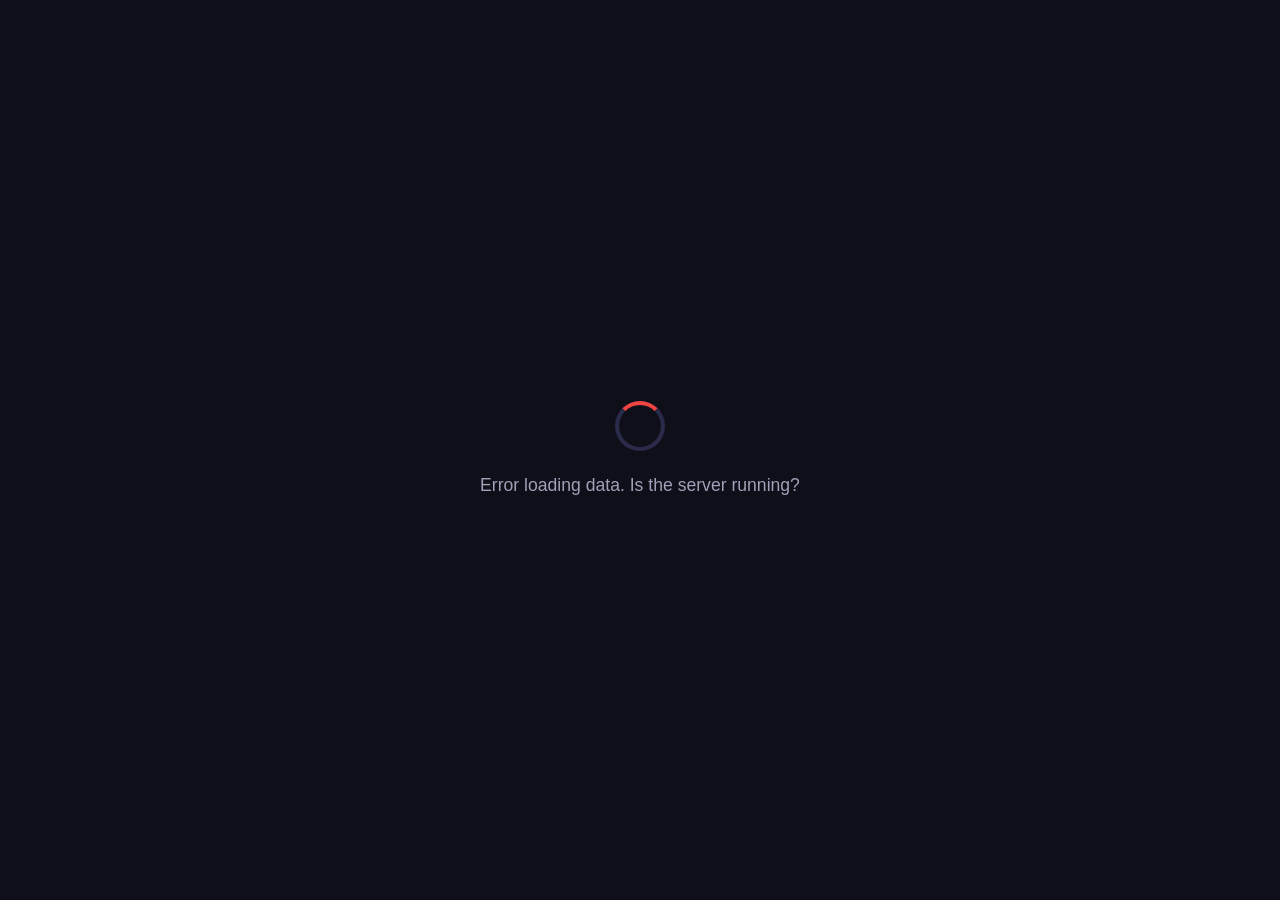
==== study-dashboard/index.html @ 7f1032d8 "Add Study Dashboard - local dark-themed JSON study app Features: - Python server that reads JSON fil" ====
<!DOCTYPE html>
<html lang="en">
<head>
    <meta charset="UTF-8">
    <meta name="viewport" content="width=device-width, initial-scale=1.0">
    <title>📚 Study Dashboard</title>
    <link rel="stylesheet" href="static/css/style.css">
    <link rel="icon" href="data:image/svg+xml,<svg xmlns='http://www.w3.org/2000/svg' viewBox='0 0 100 100'><text y='.9em' font-size='90'>📚</text></svg>">
</head>
<body>
    <!-- Loading Screen -->
    <div id="loading-screen" class="loading-screen">
        <div class="loader">
            <div class="loader-ring"></div>
            <p>Loading Study Dashboard...</p>
        </div>
    </div>

    <!-- Main App -->
    <div id="app" class="app hidden">
        <!-- Sidebar -->
        <aside id="sidebar" class="sidebar">
            <div class="sidebar-header">
                <h1 class="logo">📚 StudyDash</h1>
                <button id="sidebar-toggle" class="sidebar-toggle" title="Toggle Sidebar">☰</button>
            </div>

            <!-- Navigation -->
            <nav class="sidebar-nav">
                <button class="nav-btn active" data-view="dashboard">
                    <span class="nav-icon">🏠</span>
                    <span class="nav-text">Dashboard</span>
                </button>
                <button class="nav-btn" data-view="topics">
                    <span class="nav-icon">📂</span>
                    <span class="nav-text">Topics</span>
                </button>
                <button class="nav-btn" data-view="questions">
                    <span class="nav-icon">❓</span>
                    <span class="nav-text">All Questions</span>
                </button>
                <button class="nav-btn" data-view="bookmarks">
                    <span class="nav-icon">⭐</span>
                    <span class="nav-text">Bookmarks</span>
                    <span id="bookmark-count" class="badge">0</span>
                </button>
                <button class="nav-btn" data-view="files">
                    <span class="nav-icon">📄</span>
                    <span class="nav-text">JSON Files</span>
                </button>
            </nav>

            <!-- Progress Summary -->
            <div class="sidebar-progress">
                <h3>Overall Progress</h3>
                <div class="progress-bar-container">
                    <div id="overall-progress-bar" class="progress-bar" style="width: 0%"></div>
                </div>
                <p id="overall-progress-text" class="progress-text">0 / 0 completed</p>
            </div>

            <!-- Quick Stats -->
            <div class="sidebar-stats">
                <div class="stat-item">
                    <span class="stat-value" id="stat-total">0</span>
                    <span class="stat-label">Questions</span>
                </div>
                <div class="stat-item">
                    <span class="stat-value" id="stat-topics">0</span>
                    <span class="stat-label">Topics</span>
                </div>
                <div class="stat-item">
                    <span class="stat-value" id="stat-files">0</span>
                    <span class="stat-label">Files</span>
                </div>
            </div>
        </aside>

        <!-- Main Content -->
        <main class="main-content">
            <!-- Top Bar -->
            <header class="top-bar">
                <div class="search-container">
                    <span class="search-icon">🔍</span>
                    <input type="text" id="search-input" class="search-input" placeholder="Search questions, topics, keywords..." autocomplete="off">
                    <kbd class="search-shortcut">Ctrl+K</kbd>
                    <button id="search-clear" class="search-clear hidden">✕</button>
                </div>
                <div class="top-bar-actions">
                    <div class="filter-group">
                        <select id="difficulty-filter" class="filter-select">
                            <option value="all">All Difficulty</option>
                            <option value="Easy">🟢 Easy</option>
                            <option value="Medium">🟡 Medium</option>
                            <option value="Hard">🔴 Hard</option>
                        </select>
                    </div>
                    <button id="reset-progress-btn" class="btn btn-outline" title="Reset all progress">🔄 Reset</button>
                </div>
            </header>

            <!-- Content Views -->
            <div id="content-area" class="content-area">
                <!-- Dashboard View -->
                <div id="view-dashboard" class="view active">
                    <div class="view-header">
                        <h2>📊 Dashboard Overview</h2>
                        <p class="view-subtitle">Your study progress at a glance</p>
                    </div>

                    <!-- Stats Cards -->
                    <div class="stats-grid">
                        <div class="stat-card stat-card-purple">
                            <div class="stat-card-icon">📝</div>
                            <div class="stat-card-info">
                                <span class="stat-card-value" id="dash-total">0</span>
                                <span class="stat-card-label">Total Questions</span>
                            </div>
                        </div>
                        <div class="stat-card stat-card-green">
                            <div class="stat-card-icon">✅</div>
                            <div class="stat-card-info">
                                <span class="stat-card-value" id="dash-completed">0</span>
                                <span class="stat-card-label">Completed</span>
                            </div>
                        </div>
                        <div class="stat-card stat-card-blue">
                            <div class="stat-card-icon">📂</div>
                            <div class="stat-card-info">
                                <span class="stat-card-value" id="dash-topics">0</span>
                                <span class="stat-card-label">Topics</span>
                            </div>
                        </div>
                        <div class="stat-card stat-card-orange">
                            <div class="stat-card-icon">⭐</div>
                            <div class="stat-card-info">
                                <span class="stat-card-value" id="dash-bookmarks">0</span>
                                <span class="stat-card-label">Bookmarks</span>
                            </div>
                        </div>
                    </div>

                    <!-- Difficulty Breakdown -->
                    <div class="section-card">
                        <h3>Difficulty Breakdown</h3>
                        <div class="difficulty-bars">
                            <div class="diff-bar-row">
                                <span class="diff-label">🟢 Easy</span>
                                <div class="diff-bar-track">
                                    <div id="diff-easy-bar" class="diff-bar diff-easy" style="width:0%"></div>
                                </div>
                                <span id="diff-easy-count" class="diff-count">0</span>
                            </div>
                            <div class="diff-bar-row">
                                <span class="diff-label">🟡 Medium</span>
                                <div class="diff-bar-track">
                                    <div id="diff-medium-bar" class="diff-bar diff-medium" style="width:0%"></div>
                                </div>
                                <span id="diff-medium-count" class="diff-count">0</span>
                            </div>
                            <div class="diff-bar-row">
                                <span class="diff-label">🔴 Hard</span>
                                <div class="diff-bar-track">
                                    <div id="diff-hard-bar" class="diff-bar diff-hard" style="width:0%"></div>
                                </div>
                                <span id="diff-hard-count" class="diff-count">0</span>
                            </div>
                        </div>
                    </div>

                    <!-- Topics Progress -->
                    <div class="section-card">
                        <h3>Topics Progress</h3>
                        <div id="topics-progress-grid" class="topics-progress-grid">
                            <!-- Populated by JS -->
                        </div>
                    </div>
                </div>

                <!-- Topics View -->
                <div id="view-topics" class="view">
                    <div class="view-header">
                        <h2>📂 Topics</h2>
                        <p class="view-subtitle">Browse questions by topic</p>
                    </div>
                    <div id="topics-grid" class="topics-grid">
                        <!-- Populated by JS -->
                    </div>
                </div>

                <!-- Questions View -->
                <div id="view-questions" class="view">
                    <div class="view-header">
                        <h2>❓ All Questions</h2>
                        <p class="view-subtitle" id="questions-subtitle">Browse all questions</p>
                    </div>
                    <div id="questions-list" class="questions-list">
                        <!-- Populated by JS -->
                    </div>
                    <div id="pagination" class="pagination">
                        <!-- Populated by JS -->
                    </div>
                </div>

                <!-- Bookmarks View -->
                <div id="view-bookmarks" class="view">
                    <div class="view-header">
                        <h2>⭐ Bookmarked Questions</h2>
                        <p class="view-subtitle">Your saved questions for quick review</p>
                    </div>
                    <div id="bookmarks-list" class="questions-list">
                        <!-- Populated by JS -->
                    </div>
                </div>

                <!-- Files View -->
                <div id="view-files" class="view">
                    <div class="view-header">
                        <h2>📄 JSON Files</h2>
                        <p class="view-subtitle">Loaded data files</p>
                    </div>
                    <div id="files-list" class="files-list">
                        <!-- Populated by JS -->
                    </div>
                </div>
            </div>
        </main>
    </div>

    <!-- Question Detail Modal -->
    <div id="question-modal" class="modal hidden">
        <div class="modal-overlay"></div>
        <div class="modal-content">
            <button class="modal-close" id="modal-close">✕</button>
            <div id="modal-body" class="modal-body">
                <!-- Populated by JS -->
            </div>
        </div>
    </div>

    <!-- Toast Notifications -->
    <div id="toast-container" class="toast-container"></div>

    <script src="static/js/app.js"></script>
</body>
</html>
---- study-dashboard/static/css/style.css ----
/* ========== CSS Variables & Reset ========== */
:root {
  --bg-primary: #0f0f1a;
  --bg-secondary: #1a1a2e;
  --bg-card: #16213e;
  --bg-hover: #1f3460;
  --bg-modal: #0d1b2a;
  --text-primary: #e8e8f0;
  --text-secondary: #a0a0b8;
  --text-muted: #6b6b80;
  --accent-purple: #7c3aed;
  --accent-blue: #3b82f6;
  --accent-green: #10b981;
  --accent-orange: #f59e0b;
  --accent-red: #ef4444;
  --accent-pink: #ec4899;
  --border-color: #2a2a4a;
  --shadow: 0 4px 20px rgba(0,0,0,0.4);
  --radius: 12px;
  --radius-sm: 8px;
  --transition: all 0.3s cubic-bezier(0.4, 0, 0.2, 1);
  --sidebar-width: 260px;
  --topbar-height: 70px;
}

*, *::before, *::after { box-sizing: border-box; margin: 0; padding: 0; }


html { scroll-behavior: smooth; }
body {
  font-family: -apple-system, BlinkMacSystemFont, 'Segoe UI', Roboto, sans-serif;
  background: var(--bg-primary);
  color: var(--text-primary);
  line-height: 1.6;
  overflow: hidden;
  height: 100vh;
}
button { cursor: pointer; border: none; background: none; font: inherit; color: inherit; }
input, select { font: inherit; color: inherit; }
a { color: var(--accent-blue); text-decoration: none; }

/* ========== Loading Screen ========== */
.loading-screen {
  position: fixed; inset: 0; z-index: 9999;
  display: flex; align-items: center; justify-content: center;
  background: var(--bg-primary);
}
.loader { text-align: center; }
.loader p { margin-top: 20px; color: var(--text-secondary); font-size: 1.1rem; }
.loader-ring {
  width: 50px; height: 50px; margin: 0 auto;
  border: 4px solid var(--border-color);
  border-top-color: var(--accent-purple);
  border-radius: 50%;
  animation: spin 1s linear infinite;
}
@keyframes spin { to { transform: rotate(360deg); } }
.hidden { display: none !important; }


/* ========== App Layout ========== */
.app { display: flex; height: 100vh; overflow: hidden; }

/* ========== Sidebar ========== */
.sidebar {
  width: var(--sidebar-width); height: 100vh;
  background: var(--bg-secondary);
  border-right: 1px solid var(--border-color);
  display: flex; flex-direction: column;
  padding: 20px 16px;
  transition: var(--transition);
  overflow-y: auto;
  flex-shrink: 0;
}
.sidebar.collapsed { width: 70px; }
.sidebar.collapsed .nav-text,
.sidebar.collapsed .sidebar-progress,
.sidebar.collapsed .sidebar-stats,
.sidebar.collapsed .logo,
.sidebar.collapsed .badge { display: none; }
.sidebar-header { display: flex; align-items: center; justify-content: space-between; margin-bottom: 24px; }
.logo { font-size: 1.3rem; font-weight: 700; white-space: nowrap; }
.sidebar-toggle {
  width: 36px; height: 36px;
  border-radius: var(--radius-sm);
  display: flex; align-items: center; justify-content: center;
  font-size: 1.2rem;
  transition: var(--transition);
}
.sidebar-toggle:hover { background: var(--bg-hover); }


/* Sidebar Nav */
.sidebar-nav { display: flex; flex-direction: column; gap: 4px; margin-bottom: 24px; }
.nav-btn {
  display: flex; align-items: center; gap: 12px;
  padding: 12px 14px; border-radius: var(--radius-sm);
  transition: var(--transition); position: relative;
  white-space: nowrap;
}
.nav-btn:hover { background: var(--bg-hover); }
.nav-btn.active {
  background: linear-gradient(135deg, var(--accent-purple), var(--accent-blue));
  box-shadow: 0 4px 15px rgba(124, 58, 237, 0.3);
}
.nav-icon { font-size: 1.2rem; min-width: 24px; text-align: center; }
.nav-text { font-size: 0.9rem; font-weight: 500; }
.badge {
  margin-left: auto; background: var(--accent-orange);
  color: #000; font-size: 0.7rem; font-weight: 700;
  padding: 2px 7px; border-radius: 10px;
}

/* Sidebar Progress */
.sidebar-progress { margin-bottom: 20px; padding: 14px; background: var(--bg-card); border-radius: var(--radius-sm); }
.sidebar-progress h3 { font-size: 0.8rem; text-transform: uppercase; color: var(--text-muted); margin-bottom: 10px; letter-spacing: 1px; }
.progress-bar-container { height: 8px; background: var(--border-color); border-radius: 4px; overflow: hidden; }
.progress-bar {
  height: 100%; border-radius: 4px;
  background: linear-gradient(90deg, var(--accent-green), var(--accent-blue));
  transition: width 0.5s ease;
}
.progress-text { font-size: 0.8rem; color: var(--text-secondary); margin-top: 6px; }

/* Sidebar Stats */
.sidebar-stats { display: grid; grid-template-columns: repeat(3, 1fr); gap: 8px; }
.stat-item { text-align: center; padding: 10px 4px; background: var(--bg-card); border-radius: var(--radius-sm); }
.stat-value { display: block; font-size: 1.2rem; font-weight: 700; color: var(--accent-blue); }
.stat-label { font-size: 0.65rem; color: var(--text-muted); text-transform: uppercase; letter-spacing: 0.5px; }


/* ========== Main Content ========== */
.main-content { flex: 1; display: flex; flex-direction: column; overflow: hidden; }

/* Top Bar */
.top-bar {
  height: var(--topbar-height); padding: 0 28px;
  display: flex; align-items: center; gap: 16px;
  border-bottom: 1px solid var(--border-color);
  background: var(--bg-secondary); flex-shrink: 0;
}
.search-container {
  flex: 1; max-width: 600px; position: relative; display: flex; align-items: center;
}
.search-icon { position: absolute; left: 14px; font-size: 1rem; opacity: 0.5; }
.search-input {
  width: 100%; padding: 12px 80px 12px 42px;
  background: var(--bg-card); border: 1px solid var(--border-color);
  border-radius: var(--radius); color: var(--text-primary);
  font-size: 0.9rem; transition: var(--transition);
}
.search-input:focus { outline: none; border-color: var(--accent-purple); box-shadow: 0 0 0 3px rgba(124,58,237,0.15); }
.search-input::placeholder { color: var(--text-muted); }
.search-shortcut {
  position: absolute; right: 40px;
  padding: 3px 8px; border-radius: 4px;
  background: var(--border-color); color: var(--text-muted);
  font-size: 0.7rem; font-family: monospace;
}
.search-clear {
  position: absolute; right: 12px;
  width: 24px; height: 24px; border-radius: 50%;
  background: var(--border-color); font-size: 0.8rem;
  display: flex; align-items: center; justify-content: center;
}
.top-bar-actions { display: flex; align-items: center; gap: 12px; }
.filter-select {
  padding: 8px 12px; background: var(--bg-card);
  border: 1px solid var(--border-color); border-radius: var(--radius-sm);
  color: var(--text-primary); font-size: 0.85rem;
}
.filter-select option { background: var(--bg-secondary); }
.btn { padding: 8px 16px; border-radius: var(--radius-sm); font-size: 0.85rem; font-weight: 500; transition: var(--transition); }
.btn-outline { border: 1px solid var(--border-color); }
.btn-outline:hover { background: var(--bg-hover); border-color: var(--accent-purple); }


/* ========== Content Area ========== */
.content-area { flex: 1; overflow-y: auto; padding: 28px; }
.view { display: none; animation: fadeIn 0.3s ease; }
.view.active { display: block; }
@keyframes fadeIn { from { opacity: 0; transform: translateY(10px); } to { opacity: 1; transform: translateY(0); } }
.view-header { margin-bottom: 24px; }
.view-header h2 { font-size: 1.6rem; font-weight: 700; }
.view-subtitle { color: var(--text-secondary); font-size: 0.9rem; margin-top: 4px; }

/* Stats Grid */
.stats-grid { display: grid; grid-template-columns: repeat(auto-fit, minmax(200px, 1fr)); gap: 16px; margin-bottom: 24px; }
.stat-card {
  padding: 20px; border-radius: var(--radius);
  display: flex; align-items: center; gap: 16px;
  border: 1px solid var(--border-color);
  transition: var(--transition);
}
.stat-card:hover { transform: translateY(-3px); box-shadow: var(--shadow); }
.stat-card-purple { background: linear-gradient(135deg, rgba(124,58,237,0.15), rgba(124,58,237,0.05)); border-color: rgba(124,58,237,0.3); }
.stat-card-green { background: linear-gradient(135deg, rgba(16,185,129,0.15), rgba(16,185,129,0.05)); border-color: rgba(16,185,129,0.3); }
.stat-card-blue { background: linear-gradient(135deg, rgba(59,130,246,0.15), rgba(59,130,246,0.05)); border-color: rgba(59,130,246,0.3); }
.stat-card-orange { background: linear-gradient(135deg, rgba(245,158,11,0.15), rgba(245,158,11,0.05)); border-color: rgba(245,158,11,0.3); }
.stat-card-icon { font-size: 2rem; }
.stat-card-value { font-size: 1.8rem; font-weight: 800; display: block; }
.stat-card-label { font-size: 0.8rem; color: var(--text-secondary); }

/* Section Card */
.section-card {
  background: var(--bg-card); border: 1px solid var(--border-color);
  border-radius: var(--radius); padding: 24px; margin-bottom: 24px;
}
.section-card h3 { font-size: 1.1rem; margin-bottom: 16px; }


/* Difficulty Bars */
.difficulty-bars { display: flex; flex-direction: column; gap: 12px; }
.diff-bar-row { display: flex; align-items: center; gap: 12px; }
.diff-label { width: 100px; font-size: 0.85rem; }
.diff-bar-track { flex: 1; height: 10px; background: var(--border-color); border-radius: 5px; overflow: hidden; }
.diff-bar { height: 100%; border-radius: 5px; transition: width 0.8s ease; }
.diff-easy { background: linear-gradient(90deg, #10b981, #34d399); }
.diff-medium { background: linear-gradient(90deg, #f59e0b, #fbbf24); }
.diff-hard { background: linear-gradient(90deg, #ef4444, #f87171); }
.diff-count { width: 40px; text-align: right; font-weight: 600; font-size: 0.9rem; }

/* Topics Progress Grid */
.topics-progress-grid { display: grid; grid-template-columns: repeat(auto-fill, minmax(250px, 1fr)); gap: 12px; }
.topic-progress-item {
  padding: 14px; background: var(--bg-primary); border-radius: var(--radius-sm);
  border: 1px solid var(--border-color); transition: var(--transition);
}
.topic-progress-item:hover { border-color: var(--accent-purple); }
.topic-progress-header { display: flex; justify-content: space-between; align-items: center; margin-bottom: 8px; }
.topic-progress-name { font-size: 0.85rem; font-weight: 600; white-space: nowrap; overflow: hidden; text-overflow: ellipsis; max-width: 180px; }
.topic-progress-pct { font-size: 0.8rem; color: var(--accent-green); font-weight: 700; }
.topic-progress-bar { height: 4px; background: var(--border-color); border-radius: 2px; overflow: hidden; }
.topic-progress-fill { height: 100%; background: var(--accent-purple); border-radius: 2px; transition: width 0.5s ease; }

/* Topics Grid */
.topics-grid { display: grid; grid-template-columns: repeat(auto-fill, minmax(280px, 1fr)); gap: 16px; }
.topic-card {
  padding: 20px; background: var(--bg-card);
  border: 1px solid var(--border-color); border-radius: var(--radius);
  cursor: pointer; transition: var(--transition);
}
.topic-card:hover { transform: translateY(-4px); border-color: var(--accent-purple); box-shadow: 0 8px 30px rgba(124,58,237,0.2); }
.topic-card-title { font-size: 1rem; font-weight: 700; margin-bottom: 8px; }
.topic-card-stats { display: flex; gap: 12px; font-size: 0.8rem; color: var(--text-secondary); }
.topic-card-progress { margin-top: 12px; }


/* ========== Questions List ========== */
.questions-list { display: flex; flex-direction: column; gap: 12px; }
.question-card {
  padding: 18px 20px; background: var(--bg-card);
  border: 1px solid var(--border-color); border-radius: var(--radius);
  transition: var(--transition); cursor: pointer;
}
.question-card:hover { border-color: var(--accent-blue); box-shadow: 0 4px 20px rgba(59,130,246,0.1); }
.question-card.completed { border-left: 4px solid var(--accent-green); opacity: 0.8; }
.question-card-header { display: flex; align-items: flex-start; justify-content: space-between; gap: 12px; }
.question-card-title { font-size: 0.95rem; font-weight: 600; flex: 1; }
.question-card-actions { display: flex; gap: 8px; flex-shrink: 0; }
.question-card-actions button {
  width: 32px; height: 32px; border-radius: 50%;
  display: flex; align-items: center; justify-content: center;
  font-size: 0.9rem; transition: var(--transition);
  background: var(--bg-primary);
}
.question-card-actions button:hover { background: var(--bg-hover); transform: scale(1.1); }
.question-card-actions button.active { background: var(--accent-orange); color: #000; }
.question-card-meta { display: flex; gap: 10px; margin-top: 10px; flex-wrap: wrap; }
.meta-tag {
  padding: 3px 10px; border-radius: 20px; font-size: 0.72rem;
  font-weight: 600; text-transform: uppercase; letter-spacing: 0.5px;
}
.meta-tag.easy { background: rgba(16,185,129,0.15); color: #34d399; }
.meta-tag.medium { background: rgba(245,158,11,0.15); color: #fbbf24; }
.meta-tag.hard { background: rgba(239,68,68,0.15); color: #f87171; }
.meta-tag.topic { background: rgba(124,58,237,0.15); color: #a78bfa; }
.meta-tag.file { background: rgba(59,130,246,0.1); color: #93c5fd; }

/* Pagination */
.pagination { display: flex; justify-content: center; gap: 8px; margin-top: 24px; padding-bottom: 20px; }
.page-btn {
  width: 36px; height: 36px; border-radius: var(--radius-sm);
  display: flex; align-items: center; justify-content: center;
  background: var(--bg-card); border: 1px solid var(--border-color);
  font-size: 0.85rem; transition: var(--transition);
}
.page-btn:hover { border-color: var(--accent-purple); }
.page-btn.active { background: var(--accent-purple); border-color: var(--accent-purple); color: #fff; }


/* ========== Files List ========== */
.files-list { display: grid; grid-template-columns: repeat(auto-fill, minmax(300px, 1fr)); gap: 16px; }
.file-card {
  padding: 20px; background: var(--bg-card);
  border: 1px solid var(--border-color); border-radius: var(--radius);
  transition: var(--transition);
}
.file-card:hover { border-color: var(--accent-blue); }
.file-card-name { font-size: 0.95rem; font-weight: 700; margin-bottom: 8px; word-break: break-all; }
.file-card-info { font-size: 0.8rem; color: var(--text-secondary); display: flex; flex-direction: column; gap: 4px; }

/* ========== Modal ========== */
.modal { position: fixed; inset: 0; z-index: 1000; display: flex; align-items: center; justify-content: center; padding: 20px; }
.modal-overlay { position: absolute; inset: 0; background: rgba(0,0,0,0.7); backdrop-filter: blur(4px); }
.modal-content {
  position: relative; width: 100%; max-width: 800px; max-height: 85vh;
  background: var(--bg-modal); border: 1px solid var(--border-color);
  border-radius: var(--radius); overflow-y: auto;
  animation: modalIn 0.3s ease;
}
@keyframes modalIn { from { opacity: 0; transform: scale(0.95); } to { opacity: 1; transform: scale(1); } }
.modal-close {
  position: sticky; top: 16px; float: right; margin-right: 16px;
  width: 36px; height: 36px; border-radius: 50%;
  background: var(--border-color); display: flex;
  align-items: center; justify-content: center;
  font-size: 1.1rem; z-index: 10; transition: var(--transition);
}
.modal-close:hover { background: var(--accent-red); color: #fff; }
.modal-body { padding: 30px; }
.modal-body h2 { font-size: 1.3rem; margin-bottom: 20px; line-height: 1.4; }
.modal-section { margin-bottom: 20px; }
.modal-section-title { font-size: 0.8rem; text-transform: uppercase; letter-spacing: 1px; color: var(--accent-purple); margin-bottom: 8px; font-weight: 700; }
.modal-section-content { font-size: 0.9rem; line-height: 1.7; color: var(--text-secondary); white-space: pre-wrap; }
.modal-diagram {
  background: var(--bg-primary); padding: 16px; border-radius: var(--radius-sm);
  font-family: 'Courier New', monospace; font-size: 0.8rem;
  overflow-x: auto; border: 1px solid var(--border-color);
  color: var(--accent-green); line-height: 1.5;
}
.modal-actions { display: flex; gap: 10px; margin-top: 20px; padding-top: 16px; border-top: 1px solid var(--border-color); }
.modal-btn {
  padding: 10px 20px; border-radius: var(--radius-sm);
  font-weight: 600; font-size: 0.85rem; transition: var(--transition);
}
.modal-btn-complete { background: var(--accent-green); color: #000; }
.modal-btn-complete:hover { background: #34d399; }
.modal-btn-complete.done { background: var(--border-color); color: var(--text-secondary); }
.modal-btn-bookmark { background: var(--accent-orange); color: #000; }
.modal-btn-bookmark:hover { background: #fbbf24; }


/* ========== Toast Notifications ========== */
.toast-container { position: fixed; bottom: 24px; right: 24px; z-index: 2000; display: flex; flex-direction: column; gap: 10px; }
.toast {
  padding: 14px 20px; border-radius: var(--radius-sm);
  background: var(--bg-card); border: 1px solid var(--border-color);
  box-shadow: var(--shadow); font-size: 0.85rem;
  animation: toastIn 0.3s ease; min-width: 250px;
  display: flex; align-items: center; gap: 10px;
}
.toast.success { border-left: 4px solid var(--accent-green); }
.toast.info { border-left: 4px solid var(--accent-blue); }
.toast.warning { border-left: 4px solid var(--accent-orange); }
@keyframes toastIn { from { opacity: 0; transform: translateX(20px); } to { opacity: 1; transform: translateX(0); } }

/* ========== Scrollbar ========== */
::-webkit-scrollbar { width: 8px; }
::-webkit-scrollbar-track { background: var(--bg-primary); }
::-webkit-scrollbar-thumb { background: var(--border-color); border-radius: 4px; }
::-webkit-scrollbar-thumb:hover { background: var(--text-muted); }

/* ========== Empty State ========== */
.empty-state { text-align: center; padding: 60px 20px; color: var(--text-muted); }
.empty-state-icon { font-size: 3rem; margin-bottom: 16px; }
.empty-state-text { font-size: 1rem; }

/* ========== Highlight ========== */
mark { background: rgba(245,158,11,0.3); color: var(--text-primary); border-radius: 2px; padding: 0 2px; }

/* ========== Responsive ========== */
@media (max-width: 768px) {
  .sidebar { position: fixed; left: -260px; z-index: 100; height: 100vh; }
  .sidebar.open { left: 0; }
  .stats-grid { grid-template-columns: repeat(2, 1fr); }
  .top-bar { padding: 0 16px; }
  .content-area { padding: 16px; }
  .search-shortcut { display: none; }
}
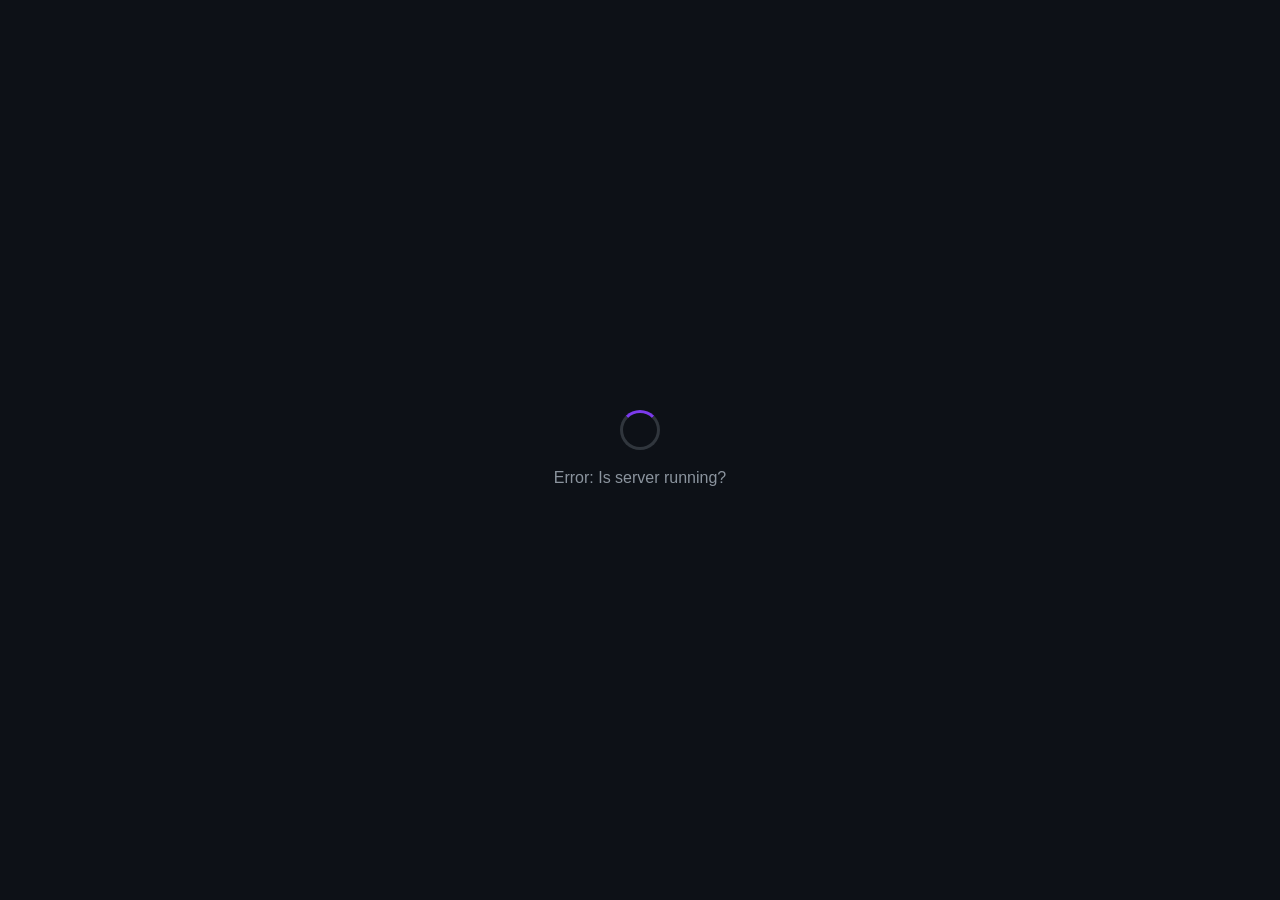
==== commit 9d12e7e1: "Redesign Study Dashboard - simpler UI with Main Topics + Subtopics" ====
--- a/study-dashboard/index.html
+++ b/study-dashboard/index.html
@@ -8,239 +8,102 @@
     <link rel="icon" href="data:image/svg+xml,<svg xmlns='http://www.w3.org/2000/svg' viewBox='0 0 100 100'><text y='.9em' font-size='90'>📚</text></svg>">
 </head>
 <body>
-    <!-- Loading Screen -->
+    <!-- Loading -->
     <div id="loading-screen" class="loading-screen">
-        <div class="loader">
-            <div class="loader-ring"></div>
-            <p>Loading Study Dashboard...</p>
-        </div>
+        <div class="loader"><div class="loader-ring"></div><p>Loading...</p></div>
     </div>
 
-    <!-- Main App -->
     <div id="app" class="app hidden">
         <!-- Sidebar -->
-        <aside id="sidebar" class="sidebar">
+        <aside class="sidebar">
             <div class="sidebar-header">
                 <h1 class="logo">📚 StudyDash</h1>
-                <button id="sidebar-toggle" class="sidebar-toggle" title="Toggle Sidebar">☰</button>
             </div>
-
-            <!-- Navigation -->
             <nav class="sidebar-nav">
-                <button class="nav-btn active" data-view="dashboard">
-                    <span class="nav-icon">🏠</span>
-                    <span class="nav-text">Dashboard</span>
-                </button>
-                <button class="nav-btn" data-view="topics">
-                    <span class="nav-icon">📂</span>
-                    <span class="nav-text">Topics</span>
-                </button>
-                <button class="nav-btn" data-view="questions">
-                    <span class="nav-icon">❓</span>
-                    <span class="nav-text">All Questions</span>
-                </button>
-                <button class="nav-btn" data-view="bookmarks">
-                    <span class="nav-icon">⭐</span>
-                    <span class="nav-text">Bookmarks</span>
-                    <span id="bookmark-count" class="badge">0</span>
-                </button>
-                <button class="nav-btn" data-view="files">
-                    <span class="nav-icon">📄</span>
-                    <span class="nav-text">JSON Files</span>
-                </button>
+                <button class="nav-btn active" data-view="home"><span class="nav-icon">🏠</span><span class="nav-text">Home</span></button>
+                <button class="nav-btn" data-view="questions"><span class="nav-icon">📝</span><span class="nav-text">Questions</span></button>
+                <button class="nav-btn" data-view="bookmarks"><span class="nav-icon">⭐</span><span class="nav-text">Bookmarks</span><span id="bookmark-count" class="badge">0</span></button>
             </nav>
-
-            <!-- Progress Summary -->
             <div class="sidebar-progress">
-                <h3>Overall Progress</h3>
-                <div class="progress-bar-container">
-                    <div id="overall-progress-bar" class="progress-bar" style="width: 0%"></div>
-                </div>
-                <p id="overall-progress-text" class="progress-text">0 / 0 completed</p>
+                <div class="progress-bar-container"><div id="overall-progress-bar" class="progress-bar" style="width:0%"></div></div>
+                <p id="overall-progress-text" class="progress-text">0 / 0 done</p>
             </div>
-
-            <!-- Quick Stats -->
-            <div class="sidebar-stats">
-                <div class="stat-item">
-                    <span class="stat-value" id="stat-total">0</span>
-                    <span class="stat-label">Questions</span>
-                </div>
-                <div class="stat-item">
-                    <span class="stat-value" id="stat-topics">0</span>
-                    <span class="stat-label">Topics</span>
-                </div>
-                <div class="stat-item">
-                    <span class="stat-value" id="stat-files">0</span>
-                    <span class="stat-label">Files</span>
-                </div>
+            <div class="sidebar-footer">
+                <button id="reset-btn" class="reset-btn">🔄 Reset Progress</button>
             </div>
         </aside>
 
-        <!-- Main Content -->
+        <!-- Main -->
         <main class="main-content">
             <!-- Top Bar -->
             <header class="top-bar">
                 <div class="search-container">
                     <span class="search-icon">🔍</span>
-                    <input type="text" id="search-input" class="search-input" placeholder="Search questions, topics, keywords..." autocomplete="off">
-                    <kbd class="search-shortcut">Ctrl+K</kbd>
+                    <input type="text" id="search-input" class="search-input" placeholder="Search across all questions... (Ctrl+K)">
                     <button id="search-clear" class="search-clear hidden">✕</button>
                 </div>
-                <div class="top-bar-actions">
-                    <div class="filter-group">
-                        <select id="difficulty-filter" class="filter-select">
-                            <option value="all">All Difficulty</option>
-                            <option value="Easy">🟢 Easy</option>
-                            <option value="Medium">🟡 Medium</option>
-                            <option value="Hard">🔴 Hard</option>
-                        </select>
-                    </div>
-                    <button id="reset-progress-btn" class="btn btn-outline" title="Reset all progress">🔄 Reset</button>
-                </div>
+                <select id="difficulty-filter" class="filter-select">
+                    <option value="all">All Levels</option>
+                    <option value="Easy">🟢 Easy</option>
+                    <option value="Medium">🟡 Medium</option>
+                    <option value="Hard">🔴 Hard</option>
+                </select>
             </header>
 
-            <!-- Content Views -->
-            <div id="content-area" class="content-area">
-                <!-- Dashboard View -->
-                <div id="view-dashboard" class="view active">
-                    <div class="view-header">
-                        <h2>📊 Dashboard Overview</h2>
-                        <p class="view-subtitle">Your study progress at a glance</p>
+            <div class="content-area">
+                <!-- HOME VIEW -->
+                <div id="view-home" class="view active">
+                    <!-- Quick Stats -->
+                    <div class="quick-stats">
+                        <div class="qs-item"><span class="qs-val" id="qs-total">0</span><span class="qs-label">Total</span></div>
+                        <div class="qs-item qs-green"><span class="qs-val" id="qs-done">0</span><span class="qs-label">Done</span></div>
+                        <div class="qs-item qs-orange"><span class="qs-val" id="qs-remaining">0</span><span class="qs-label">Remaining</span></div>
+                        <div class="qs-item qs-blue"><span class="qs-val" id="qs-files">0</span><span class="qs-label">Files</span></div>
                     </div>
 
-                    <!-- Stats Cards -->
-                    <div class="stats-grid">
-                        <div class="stat-card stat-card-purple">
-                            <div class="stat-card-icon">📝</div>
-                            <div class="stat-card-info">
-                                <span class="stat-card-value" id="dash-total">0</span>
-                                <span class="stat-card-label">Total Questions</span>
-                            </div>
+                    <!-- Main Topics (from files) -->
+                    <h2 class="section-title">📂 Main Topics</h2>
+                    <div id="main-topics-grid" class="main-topics-grid"></div>
+
+                    <!-- Subtopics (shown after clicking a main topic) -->
+                    <div id="subtopics-section" class="subtopics-section hidden">
+                        <div class="subtopics-header">
+                            <button class="back-btn" onclick="hideSubtopics()">← Back</button>
+                            <h2 class="section-title" id="subtopics-title">Subtopics</h2>
                         </div>
-                        <div class="stat-card stat-card-green">
-                            <div class="stat-card-icon">✅</div>
-                            <div class="stat-card-info">
-                                <span class="stat-card-value" id="dash-completed">0</span>
-                                <span class="stat-card-label">Completed</span>
-                            </div>
-                        </div>
-                        <div class="stat-card stat-card-blue">
-                            <div class="stat-card-icon">📂</div>
-                            <div class="stat-card-info">
-                                <span class="stat-card-value" id="dash-topics">0</span>
-                                <span class="stat-card-label">Topics</span>
-                            </div>
-                        </div>
-                        <div class="stat-card stat-card-orange">
-                            <div class="stat-card-icon">⭐</div>
-                            <div class="stat-card-info">
-                                <span class="stat-card-value" id="dash-bookmarks">0</span>
-                                <span class="stat-card-label">Bookmarks</span>
-                            </div>
-                        </div>
-                    </div>
-
-                    <!-- Difficulty Breakdown -->
-                    <div class="section-card">
-                        <h3>Difficulty Breakdown</h3>
-                        <div class="difficulty-bars">
-                            <div class="diff-bar-row">
-                                <span class="diff-label">🟢 Easy</span>
-                                <div class="diff-bar-track">
-                                    <div id="diff-easy-bar" class="diff-bar diff-easy" style="width:0%"></div>
-                                </div>
-                                <span id="diff-easy-count" class="diff-count">0</span>
-                            </div>
-                            <div class="diff-bar-row">
-                                <span class="diff-label">🟡 Medium</span>
-                                <div class="diff-bar-track">
-                                    <div id="diff-medium-bar" class="diff-bar diff-medium" style="width:0%"></div>
-                                </div>
-                                <span id="diff-medium-count" class="diff-count">0</span>
-                            </div>
-                            <div class="diff-bar-row">
-                                <span class="diff-label">🔴 Hard</span>
-                                <div class="diff-bar-track">
-                                    <div id="diff-hard-bar" class="diff-bar diff-hard" style="width:0%"></div>
-                                </div>
-                                <span id="diff-hard-count" class="diff-count">0</span>
-                            </div>
-                        </div>
-                    </div>
-
-                    <!-- Topics Progress -->
-                    <div class="section-card">
-                        <h3>Topics Progress</h3>
-                        <div id="topics-progress-grid" class="topics-progress-grid">
-                            <!-- Populated by JS -->
-                        </div>
+                        <div id="subtopics-grid" class="subtopics-grid"></div>
                     </div>
                 </div>
 
-                <!-- Topics View -->
-                <div id="view-topics" class="view">
-                    <div class="view-header">
-                        <h2>📂 Topics</h2>
-                        <p class="view-subtitle">Browse questions by topic</p>
+                <!-- QUESTIONS VIEW -->
+                <div id="view-questions" class="view">
+                    <div class="questions-header">
+                        <h2 id="questions-title">📝 All Questions</h2>
+                        <p class="view-subtitle" id="questions-subtitle"></p>
                     </div>
-                    <div id="topics-grid" class="topics-grid">
-                        <!-- Populated by JS -->
-                    </div>
+                    <div id="questions-list" class="questions-list"></div>
+                    <div id="pagination" class="pagination"></div>
                 </div>
 
-                <!-- Questions View -->
-                <div id="view-questions" class="view">
-                    <div class="view-header">
-                        <h2>❓ All Questions</h2>
-                        <p class="view-subtitle" id="questions-subtitle">Browse all questions</p>
-                    </div>
-                    <div id="questions-list" class="questions-list">
-                        <!-- Populated by JS -->
-                    </div>
-                    <div id="pagination" class="pagination">
-                        <!-- Populated by JS -->
-                    </div>
-                </div>
-
-                <!-- Bookmarks View -->
+                <!-- BOOKMARKS VIEW -->
                 <div id="view-bookmarks" class="view">
-                    <div class="view-header">
-                        <h2>⭐ Bookmarked Questions</h2>
-                        <p class="view-subtitle">Your saved questions for quick review</p>
-                    </div>
-                    <div id="bookmarks-list" class="questions-list">
-                        <!-- Populated by JS -->
-                    </div>
-                </div>
-
-                <!-- Files View -->
-                <div id="view-files" class="view">
-                    <div class="view-header">
-                        <h2>📄 JSON Files</h2>
-                        <p class="view-subtitle">Loaded data files</p>
-                    </div>
-                    <div id="files-list" class="files-list">
-                        <!-- Populated by JS -->
-                    </div>
+                    <h2>⭐ Bookmarks</h2>
+                    <div id="bookmarks-list" class="questions-list"></div>
                 </div>
             </div>
         </main>
     </div>
 
-    <!-- Question Detail Modal -->
+    <!-- Modal -->
     <div id="question-modal" class="modal hidden">
-        <div class="modal-overlay"></div>
+        <div class="modal-overlay" onclick="closeModal()"></div>
         <div class="modal-content">
-            <button class="modal-close" id="modal-close">✕</button>
-            <div id="modal-body" class="modal-body">
-                <!-- Populated by JS -->
-            </div>
+            <button class="modal-close" onclick="closeModal()">✕</button>
+            <div id="modal-body" class="modal-body"></div>
         </div>
     </div>
 
-    <!-- Toast Notifications -->
     <div id="toast-container" class="toast-container"></div>
-
     <script src="static/js/app.js"></script>
 </body>
 </html>
--- a/study-dashboard/static/css/style.css
+++ b/study-dashboard/static/css/style.css
@@ -1,380 +1,203 @@
-/* ========== CSS Variables & Reset ========== */
 :root {
-  --bg-primary: #0f0f1a;
-  --bg-secondary: #1a1a2e;
-  --bg-card: #16213e;
-  --bg-hover: #1f3460;
-  --bg-modal: #0d1b2a;
-  --text-primary: #e8e8f0;
-  --text-secondary: #a0a0b8;
-  --text-muted: #6b6b80;
-  --accent-purple: #7c3aed;
-  --accent-blue: #3b82f6;
-  --accent-green: #10b981;
-  --accent-orange: #f59e0b;
-  --accent-red: #ef4444;
-  --accent-pink: #ec4899;
-  --border-color: #2a2a4a;
-  --shadow: 0 4px 20px rgba(0,0,0,0.4);
-  --radius: 12px;
-  --radius-sm: 8px;
-  --transition: all 0.3s cubic-bezier(0.4, 0, 0.2, 1);
-  --sidebar-width: 260px;
-  --topbar-height: 70px;
+  --bg-primary: #0d1117;
+  --bg-secondary: #161b22;
+  --bg-card: #1c2128;
+  --bg-hover: #262c36;
+  --text-primary: #e6edf3;
+  --text-secondary: #8b949e;
+  --text-muted: #484f58;
+  --accent: #7c3aed;
+  --accent-light: #a78bfa;
+  --green: #3fb950;
+  --orange: #d29922;
+  --red: #f85149;
+  --blue: #58a6ff;
+  --border: #30363d;
+  --radius: 10px;
+  --radius-sm: 6px;
+  --shadow: 0 2px 12px rgba(0,0,0,0.3);
 }
-
-*, *::before, *::after { box-sizing: border-box; margin: 0; padding: 0; }
-
-
-html { scroll-behavior: smooth; }
-body {
-  font-family: -apple-system, BlinkMacSystemFont, 'Segoe UI', Roboto, sans-serif;
-  background: var(--bg-primary);
-  color: var(--text-primary);
-  line-height: 1.6;
-  overflow: hidden;
-  height: 100vh;
+*,*::before,*::after{box-sizing:border-box;margin:0;padding:0}
+html{scroll-behavior:smooth}
+body{font-family:-apple-system,BlinkMacSystemFont,'Segoe UI',sans-serif;background:var(--bg-primary);color:var(--text-primary);line-height:1.5;height:100vh;overflow:hidden}
+button{cursor:pointer;border:none;background:none;font:inherit;color:inherit}
+input,select{font:inherit;color:inherit}
+.hidden{display:none!important}
+
+/* Loading */
+.loading-screen{position:fixed;inset:0;z-index:9999;display:flex;align-items:center;justify-content:center;background:var(--bg-primary)}
+.loader{text-align:center}
+.loader p{margin-top:16px;color:var(--text-secondary)}
+.loader-ring{width:40px;height:40px;margin:0 auto;border:3px solid var(--border);border-top-color:var(--accent);border-radius:50%;animation:spin .8s linear infinite}
+@keyframes spin{to{transform:rotate(360deg)}}
+
+/* Layout */
+.app{display:flex;height:100vh}
+
+/* Sidebar */
+.sidebar{width:220px;background:var(--bg-secondary);border-right:1px solid var(--border);display:flex;flex-direction:column;padding:20px 14px;flex-shrink:0}
+.sidebar-header{margin-bottom:24px}
+.logo{font-size:1.2rem;font-weight:700}
+.sidebar-nav{display:flex;flex-direction:column;gap:4px;flex:1}
+.nav-btn{display:flex;align-items:center;gap:10px;padding:10px 12px;border-radius:var(--radius-sm);transition:all .2s}
+.nav-btn:hover{background:var(--bg-hover)}
+.nav-btn.active{background:var(--accent);color:#fff}
+.nav-icon{font-size:1.1rem}
+.nav-text{font-size:.88rem;font-weight:500}
+.badge{margin-left:auto;background:var(--orange);color:#000;font-size:.65rem;font-weight:700;padding:2px 6px;border-radius:8px}
+.sidebar-progress{margin-top:auto;padding:12px;background:var(--bg-card);border-radius:var(--radius-sm)}
+.progress-bar-container{height:6px;background:var(--border);border-radius:3px;overflow:hidden}
+.progress-bar{height:100%;background:var(--green);border-radius:3px;transition:width .5s}
+.progress-text{font-size:.75rem;color:var(--text-secondary);margin-top:6px;text-align:center}
+.sidebar-footer{margin-top:12px}
+.reset-btn{width:100%;padding:8px;border-radius:var(--radius-sm);font-size:.8rem;color:var(--text-secondary);border:1px solid var(--border);transition:all .2s}
+.reset-btn:hover{border-color:var(--red);color:var(--red)}
+
+/* Main */
+.main-content{flex:1;display:flex;flex-direction:column;overflow:hidden}
+
+/* Top Bar */
+.top-bar{padding:12px 24px;display:flex;align-items:center;gap:12px;border-bottom:1px solid var(--border);background:var(--bg-secondary)}
+.search-container{flex:1;position:relative;max-width:500px}
+.search-icon{position:absolute;left:12px;top:50%;transform:translateY(-50%);font-size:.9rem;opacity:.5}
+.search-input{width:100%;padding:10px 36px 10px 36px;background:var(--bg-card);border:1px solid var(--border);border-radius:var(--radius);font-size:.87rem;color:var(--text-primary)}
+.search-input:focus{outline:none;border-color:var(--accent)}
+.search-input::placeholder{color:var(--text-muted)}
+.search-clear{position:absolute;right:10px;top:50%;transform:translateY(-50%);width:20px;height:20px;border-radius:50%;background:var(--border);font-size:.7rem;display:flex;align-items:center;justify-content:center}
+.filter-select{padding:8px 12px;background:var(--bg-card);border:1px solid var(--border);border-radius:var(--radius-sm);font-size:.85rem}
+.filter-select option{background:var(--bg-secondary)}
+
+/* Content */
+.content-area{flex:1;overflow-y:auto;padding:24px}
+.view{display:none;animation:fadeIn .25s ease}
+.view.active{display:block}
+@keyframes fadeIn{from{opacity:0}to{opacity:1}}
+
+/* Quick Stats */
+.quick-stats{display:grid;grid-template-columns:repeat(4,1fr);gap:12px;margin-bottom:28px}
+.qs-item{padding:16px;background:var(--bg-card);border:1px solid var(--border);border-radius:var(--radius);text-align:center}
+.qs-val{display:block;font-size:1.6rem;font-weight:800}
+.qs-label{font-size:.75rem;color:var(--text-secondary);text-transform:uppercase;letter-spacing:.5px}
+.qs-green .qs-val{color:var(--green)}
+.qs-orange .qs-val{color:var(--orange)}
+.qs-blue .qs-val{color:var(--blue)}
+
+/* Section Title */
+.section-title{font-size:1.1rem;font-weight:700;margin-bottom:16px}
+
+/* Main Topics Grid */
+.main-topics-grid{display:grid;grid-template-columns:repeat(auto-fill,minmax(260px,1fr));gap:14px;margin-bottom:32px}
+.main-topic-card{padding:18px;background:var(--bg-card);border:1px solid var(--border);border-radius:var(--radius);cursor:pointer;transition:all .2s;position:relative;overflow:hidden}
+.main-topic-card:hover{border-color:var(--accent);transform:translateY(-2px);box-shadow:0 6px 20px rgba(124,58,237,.15)}
+.main-topic-card::before{content:'';position:absolute;top:0;left:0;right:0;height:3px;background:var(--accent);opacity:0;transition:opacity .2s}
+.main-topic-card:hover::before{opacity:1}
+.mtc-icon{font-size:1.5rem;margin-bottom:8px}
+.mtc-name{font-size:.95rem;font-weight:700;margin-bottom:6px}
+.mtc-meta{display:flex;gap:10px;font-size:.78rem;color:var(--text-secondary)}
+.mtc-progress{margin-top:10px}
+.mtc-progress-bar{height:4px;background:var(--border);border-radius:2px;overflow:hidden}
+.mtc-progress-fill{height:100%;background:var(--green);border-radius:2px;transition:width .4s}
+.mtc-progress-text{font-size:.72rem;color:var(--text-muted);margin-top:4px}
+
+/* Subtopics */
+.subtopics-section{margin-top:8px}
+.subtopics-header{display:flex;align-items:center;gap:12px;margin-bottom:16px}
+.back-btn{padding:6px 14px;border-radius:var(--radius-sm);font-size:.85rem;font-weight:600;background:var(--bg-card);border:1px solid var(--border);transition:all .2s}
+.back-btn:hover{border-color:var(--accent);color:var(--accent)}
+.subtopics-grid{display:grid;grid-template-columns:repeat(auto-fill,minmax(220px,1fr));gap:10px}
+.subtopic-card{padding:14px;background:var(--bg-card);border:1px solid var(--border);border-radius:var(--radius-sm);cursor:pointer;transition:all .2s}
+.subtopic-card:hover{border-color:var(--blue);background:var(--bg-hover)}
+.stc-name{font-size:.88rem;font-weight:600;margin-bottom:4px}
+.stc-count{font-size:.75rem;color:var(--text-secondary)}
+.stc-bar{height:3px;background:var(--border);border-radius:2px;margin-top:6px;overflow:hidden}
+.stc-bar-fill{height:100%;background:var(--accent);border-radius:2px}
+
+/* Questions */
+.questions-header{margin-bottom:20px}
+.questions-header h2{font-size:1.3rem;font-weight:700}
+.view-subtitle{color:var(--text-secondary);font-size:.85rem;margin-top:4px}
+.questions-list{display:flex;flex-direction:column;gap:8px}
+.question-card{padding:14px 16px;background:var(--bg-card);border:1px solid var(--border);border-radius:var(--radius-sm);cursor:pointer;transition:all .15s}
+.question-card:hover{border-color:var(--blue)}
+.question-card.completed{border-left:3px solid var(--green);opacity:.75}
+.qc-top{display:flex;align-items:flex-start;gap:10px}
+.qc-title{flex:1;font-size:.9rem;font-weight:500}
+.qc-actions{display:flex;gap:6px}
+.qc-actions button{width:28px;height:28px;border-radius:50%;display:flex;align-items:center;justify-content:center;font-size:.8rem;background:var(--bg-primary);transition:all .15s}
+.qc-actions button:hover{background:var(--bg-hover)}
+.qc-actions button.active{background:var(--orange);color:#000}
+.qc-actions button.done-active{background:var(--green);color:#000}
+.qc-meta{display:flex;gap:8px;margin-top:8px;flex-wrap:wrap}
+.tag{padding:2px 8px;border-radius:12px;font-size:.68rem;font-weight:600;text-transform:uppercase}
+.tag-easy{background:rgba(63,185,80,.12);color:var(--green)}
+.tag-medium{background:rgba(210,153,34,.12);color:var(--orange)}
+.tag-hard{background:rgba(248,81,73,.12);color:var(--red)}
+.tag-topic{background:rgba(124,58,237,.1);color:var(--accent-light)}
+
+/* Pagination */
+.pagination{display:flex;justify-content:center;gap:6px;margin-top:20px;padding-bottom:16px}
+.page-btn{width:32px;height:32px;border-radius:var(--radius-sm);display:flex;align-items:center;justify-content:center;background:var(--bg-card);border:1px solid var(--border);font-size:.82rem;transition:all .15s}
+.page-btn:hover{border-color:var(--accent)}
+.page-btn.active{background:var(--accent);border-color:var(--accent);color:#fff}
+
+/* Modal */
+.modal{position:fixed;inset:0;z-index:1000;display:flex;align-items:center;justify-content:center;padding:16px}
+.modal-overlay{position:absolute;inset:0;background:rgba(0,0,0,.65);backdrop-filter:blur(3px)}
+.modal-content{position:relative;width:100%;max-width:780px;max-height:88vh;background:var(--bg-secondary);border:1px solid var(--border);border-radius:var(--radius);overflow-y:auto;animation:modalIn .2s ease}
+@keyframes modalIn{from{opacity:0;transform:scale(.97)}to{opacity:1;transform:scale(1)}}
+.modal-close{position:sticky;top:12px;float:right;margin-right:12px;width:32px;height:32px;border-radius:50%;background:var(--border);display:flex;align-items:center;justify-content:center;font-size:1rem;z-index:10;transition:all .15s}
+.modal-close:hover{background:var(--red);color:#fff}
+.modal-body{padding:24px}
+.modal-body h2{font-size:1.15rem;margin-bottom:16px;line-height:1.4}
+.modal-section{margin-bottom:16px}
+.modal-section-title{font-size:.73rem;text-transform:uppercase;letter-spacing:.8px;color:var(--accent-light);margin-bottom:6px;font-weight:700}
+.modal-section-content{font-size:.87rem;line-height:1.7;color:var(--text-secondary);white-space:pre-wrap}
+.modal-diagram{background:var(--bg-primary);padding:14px;border-radius:var(--radius-sm);font-family:'Courier New',monospace;font-size:.77rem;overflow-x:auto;border:1px solid var(--border);color:var(--green);line-height:1.5}
+
+/* Modal Nav */
+.modal-nav{display:flex;align-items:center;justify-content:space-between;margin-bottom:16px;padding-bottom:12px;border-bottom:1px solid var(--border)}
+.modal-nav-btn{padding:7px 14px;border-radius:var(--radius-sm);font-size:.82rem;font-weight:600;background:var(--bg-card);border:1px solid var(--border);transition:all .15s}
+.modal-nav-btn:hover:not(:disabled){background:var(--accent);border-color:var(--accent);color:#fff}
+.modal-nav-btn:disabled{opacity:.25;cursor:not-allowed}
+.modal-nav-counter{font-size:.8rem;color:var(--text-muted);font-weight:600}
+.modal-actions{display:flex;gap:8px;margin-top:16px;padding-top:12px;border-top:1px solid var(--border)}
+.modal-actions button{padding:8px 16px;border-radius:var(--radius-sm);font-size:.82rem;font-weight:600;transition:all .15s}
+.btn-complete{background:var(--green);color:#000}
+.btn-complete:hover{opacity:.85}
+.btn-complete.done{background:var(--border);color:var(--text-secondary)}
+.btn-bookmark{background:var(--orange);color:#000}
+.btn-bookmark:hover{opacity:.85}
+.modal-nav-footer{display:flex;gap:10px;margin-top:16px;padding-top:12px;border-top:1px solid var(--border)}
+.modal-nav-footer button{flex:1;padding:12px;border-radius:var(--radius-sm);font-size:.85rem;font-weight:700;background:var(--bg-card);border:1px solid var(--border);transition:all .15s;text-align:center}
+.modal-nav-footer button:hover:not(:disabled){background:var(--accent);border-color:var(--accent);color:#fff}
+.modal-nav-footer button:disabled{opacity:.2;cursor:not-allowed}
+
+/* Toast */
+.toast-container{position:fixed;bottom:20px;right:20px;z-index:2000;display:flex;flex-direction:column;gap:8px}
+.toast{padding:10px 16px;border-radius:var(--radius-sm);background:var(--bg-card);border:1px solid var(--border);box-shadow:var(--shadow);font-size:.82rem;animation:toastIn .25s ease}
+.toast.success{border-left:3px solid var(--green)}
+.toast.info{border-left:3px solid var(--blue)}
+.toast.warning{border-left:3px solid var(--orange)}
+@keyframes toastIn{from{opacity:0;transform:translateX(16px)}to{opacity:1;transform:translateX(0)}}
+
+/* Empty */
+.empty-state{text-align:center;padding:48px 20px;color:var(--text-muted)}
+.empty-state-icon{font-size:2.5rem;margin-bottom:12px}
+.empty-state-text{font-size:.9rem}
+
+/* Highlight */
+mark{background:rgba(210,153,34,.25);color:var(--text-primary);border-radius:2px;padding:0 2px}
+
+/* Scrollbar */
+::-webkit-scrollbar{width:6px}
+::-webkit-scrollbar-track{background:var(--bg-primary)}
+::-webkit-scrollbar-thumb{background:var(--border);border-radius:3px}
+
+/* Responsive */
+@media(max-width:768px){
+  .sidebar{width:60px;padding:12px 8px}
+  .nav-text,.logo,.badge,.progress-text,.sidebar-footer{display:none}
+  .quick-stats{grid-template-columns:repeat(2,1fr)}
+  .main-topics-grid{grid-template-columns:1fr}
+  .top-bar{padding:10px 12px}
 }
-button { cursor: pointer; border: none; background: none; font: inherit; color: inherit; }
-input, select { font: inherit; color: inherit; }
-a { color: var(--accent-blue); text-decoration: none; }
-
-/* ========== Loading Screen ========== */
-.loading-screen {
-  position: fixed; inset: 0; z-index: 9999;
-  display: flex; align-items: center; justify-content: center;
-  background: var(--bg-primary);
-}
-.loader { text-align: center; }
-.loader p { margin-top: 20px; color: var(--text-secondary); font-size: 1.1rem; }
-.loader-ring {
-  width: 50px; height: 50px; margin: 0 auto;
-  border: 4px solid var(--border-color);
-  border-top-color: var(--accent-purple);
-  border-radius: 50%;
-  animation: spin 1s linear infinite;
-}
-@keyframes spin { to { transform: rotate(360deg); } }
-.hidden { display: none !important; }
-
-
-/* ========== App Layout ========== */
-.app { display: flex; height: 100vh; overflow: hidden; }
-
-/* ========== Sidebar ========== */
-.sidebar {
-  width: var(--sidebar-width); height: 100vh;
-  background: var(--bg-secondary);
-  border-right: 1px solid var(--border-color);
-  display: flex; flex-direction: column;
-  padding: 20px 16px;
-  transition: var(--transition);
-  overflow-y: auto;
-  flex-shrink: 0;
-}
-.sidebar.collapsed { width: 70px; }
-.sidebar.collapsed .nav-text,
-.sidebar.collapsed .sidebar-progress,
-.sidebar.collapsed .sidebar-stats,
-.sidebar.collapsed .logo,
-.sidebar.collapsed .badge { display: none; }
-.sidebar-header { display: flex; align-items: center; justify-content: space-between; margin-bottom: 24px; }
-.logo { font-size: 1.3rem; font-weight: 700; white-space: nowrap; }
-.sidebar-toggle {
-  width: 36px; height: 36px;
-  border-radius: var(--radius-sm);
-  display: flex; align-items: center; justify-content: center;
-  font-size: 1.2rem;
-  transition: var(--transition);
-}
-.sidebar-toggle:hover { background: var(--bg-hover); }
-
-
-/* Sidebar Nav */
-.sidebar-nav { display: flex; flex-direction: column; gap: 4px; margin-bottom: 24px; }
-.nav-btn {
-  display: flex; align-items: center; gap: 12px;
-  padding: 12px 14px; border-radius: var(--radius-sm);
-  transition: var(--transition); position: relative;
-  white-space: nowrap;
-}
-.nav-btn:hover { background: var(--bg-hover); }
-.nav-btn.active {
-  background: linear-gradient(135deg, var(--accent-purple), var(--accent-blue));
-  box-shadow: 0 4px 15px rgba(124, 58, 237, 0.3);
-}
-.nav-icon { font-size: 1.2rem; min-width: 24px; text-align: center; }
-.nav-text { font-size: 0.9rem; font-weight: 500; }
-.badge {
-  margin-left: auto; background: var(--accent-orange);
-  color: #000; font-size: 0.7rem; font-weight: 700;
-  padding: 2px 7px; border-radius: 10px;
-}
-
-/* Sidebar Progress */
-.sidebar-progress { margin-bottom: 20px; padding: 14px; background: var(--bg-card); border-radius: var(--radius-sm); }
-.sidebar-progress h3 { font-size: 0.8rem; text-transform: uppercase; color: var(--text-muted); margin-bottom: 10px; letter-spacing: 1px; }
-.progress-bar-container { height: 8px; background: var(--border-color); border-radius: 4px; overflow: hidden; }
-.progress-bar {
-  height: 100%; border-radius: 4px;
-  background: linear-gradient(90deg, var(--accent-green), var(--accent-blue));
-  transition: width 0.5s ease;
-}
-.progress-text { font-size: 0.8rem; color: var(--text-secondary); margin-top: 6px; }
-
-/* Sidebar Stats */
-.sidebar-stats { display: grid; grid-template-columns: repeat(3, 1fr); gap: 8px; }
-.stat-item { text-align: center; padding: 10px 4px; background: var(--bg-card); border-radius: var(--radius-sm); }
-.stat-value { display: block; font-size: 1.2rem; font-weight: 700; color: var(--accent-blue); }
-.stat-label { font-size: 0.65rem; color: var(--text-muted); text-transform: uppercase; letter-spacing: 0.5px; }
-
-
-/* ========== Main Content ========== */
-.main-content { flex: 1; display: flex; flex-direction: column; overflow: hidden; }
-
-/* Top Bar */
-.top-bar {
-  height: var(--topbar-height); padding: 0 28px;
-  display: flex; align-items: center; gap: 16px;
-  border-bottom: 1px solid var(--border-color);
-  background: var(--bg-secondary); flex-shrink: 0;
-}
-.search-container {
-  flex: 1; max-width: 600px; position: relative; display: flex; align-items: center;
-}
-.search-icon { position: absolute; left: 14px; font-size: 1rem; opacity: 0.5; }
-.search-input {
-  width: 100%; padding: 12px 80px 12px 42px;
-  background: var(--bg-card); border: 1px solid var(--border-color);
-  border-radius: var(--radius); color: var(--text-primary);
-  font-size: 0.9rem; transition: var(--transition);
-}
-.search-input:focus { outline: none; border-color: var(--accent-purple); box-shadow: 0 0 0 3px rgba(124,58,237,0.15); }
-.search-input::placeholder { color: var(--text-muted); }
-.search-shortcut {
-  position: absolute; right: 40px;
-  padding: 3px 8px; border-radius: 4px;
-  background: var(--border-color); color: var(--text-muted);
-  font-size: 0.7rem; font-family: monospace;
-}
-.search-clear {
-  position: absolute; right: 12px;
-  width: 24px; height: 24px; border-radius: 50%;
-  background: var(--border-color); font-size: 0.8rem;
-  display: flex; align-items: center; justify-content: center;
-}
-.top-bar-actions { display: flex; align-items: center; gap: 12px; }
-.filter-select {
-  padding: 8px 12px; background: var(--bg-card);
-  border: 1px solid var(--border-color); border-radius: var(--radius-sm);
-  color: var(--text-primary); font-size: 0.85rem;
-}
-.filter-select option { background: var(--bg-secondary); }
-.btn { padding: 8px 16px; border-radius: var(--radius-sm); font-size: 0.85rem; font-weight: 500; transition: var(--transition); }
-.btn-outline { border: 1px solid var(--border-color); }
-.btn-outline:hover { background: var(--bg-hover); border-color: var(--accent-purple); }
-
-
-/* ========== Content Area ========== */
-.content-area { flex: 1; overflow-y: auto; padding: 28px; }
-.view { display: none; animation: fadeIn 0.3s ease; }
-.view.active { display: block; }
-@keyframes fadeIn { from { opacity: 0; transform: translateY(10px); } to { opacity: 1; transform: translateY(0); } }
-.view-header { margin-bottom: 24px; }
-.view-header h2 { font-size: 1.6rem; font-weight: 700; }
-.view-subtitle { color: var(--text-secondary); font-size: 0.9rem; margin-top: 4px; }
-
-/* Stats Grid */
-.stats-grid { display: grid; grid-template-columns: repeat(auto-fit, minmax(200px, 1fr)); gap: 16px; margin-bottom: 24px; }
-.stat-card {
-  padding: 20px; border-radius: var(--radius);
-  display: flex; align-items: center; gap: 16px;
-  border: 1px solid var(--border-color);
-  transition: var(--transition);
-}
-.stat-card:hover { transform: translateY(-3px); box-shadow: var(--shadow); }
-.stat-card-purple { background: linear-gradient(135deg, rgba(124,58,237,0.15), rgba(124,58,237,0.05)); border-color: rgba(124,58,237,0.3); }
-.stat-card-green { background: linear-gradient(135deg, rgba(16,185,129,0.15), rgba(16,185,129,0.05)); border-color: rgba(16,185,129,0.3); }
-.stat-card-blue { background: linear-gradient(135deg, rgba(59,130,246,0.15), rgba(59,130,246,0.05)); border-color: rgba(59,130,246,0.3); }
-.stat-card-orange { background: linear-gradient(135deg, rgba(245,158,11,0.15), rgba(245,158,11,0.05)); border-color: rgba(245,158,11,0.3); }
-.stat-card-icon { font-size: 2rem; }
-.stat-card-value { font-size: 1.8rem; font-weight: 800; display: block; }
-.stat-card-label { font-size: 0.8rem; color: var(--text-secondary); }
-
-/* Section Card */
-.section-card {
-  background: var(--bg-card); border: 1px solid var(--border-color);
-  border-radius: var(--radius); padding: 24px; margin-bottom: 24px;
-}
-.section-card h3 { font-size: 1.1rem; margin-bottom: 16px; }
-
-
-/* Difficulty Bars */
-.difficulty-bars { display: flex; flex-direction: column; gap: 12px; }
-.diff-bar-row { display: flex; align-items: center; gap: 12px; }
-.diff-label { width: 100px; font-size: 0.85rem; }
-.diff-bar-track { flex: 1; height: 10px; background: var(--border-color); border-radius: 5px; overflow: hidden; }
-.diff-bar { height: 100%; border-radius: 5px; transition: width 0.8s ease; }
-.diff-easy { background: linear-gradient(90deg, #10b981, #34d399); }
-.diff-medium { background: linear-gradient(90deg, #f59e0b, #fbbf24); }
-.diff-hard { background: linear-gradient(90deg, #ef4444, #f87171); }
-.diff-count { width: 40px; text-align: right; font-weight: 600; font-size: 0.9rem; }
-
-/* Topics Progress Grid */
-.topics-progress-grid { display: grid; grid-template-columns: repeat(auto-fill, minmax(250px, 1fr)); gap: 12px; }
-.topic-progress-item {
-  padding: 14px; background: var(--bg-primary); border-radius: var(--radius-sm);
-  border: 1px solid var(--border-color); transition: var(--transition);
-}
-.topic-progress-item:hover { border-color: var(--accent-purple); }
-.topic-progress-header { display: flex; justify-content: space-between; align-items: center; margin-bottom: 8px; }
-.topic-progress-name { font-size: 0.85rem; font-weight: 600; white-space: nowrap; overflow: hidden; text-overflow: ellipsis; max-width: 180px; }
-.topic-progress-pct { font-size: 0.8rem; color: var(--accent-green); font-weight: 700; }
-.topic-progress-bar { height: 4px; background: var(--border-color); border-radius: 2px; overflow: hidden; }
-.topic-progress-fill { height: 100%; background: var(--accent-purple); border-radius: 2px; transition: width 0.5s ease; }
-
-/* Topics Grid */
-.topics-grid { display: grid; grid-template-columns: repeat(auto-fill, minmax(280px, 1fr)); gap: 16px; }
-.topic-card {
-  padding: 20px; background: var(--bg-card);
-  border: 1px solid var(--border-color); border-radius: var(--radius);
-  cursor: pointer; transition: var(--transition);
-}
-.topic-card:hover { transform: translateY(-4px); border-color: var(--accent-purple); box-shadow: 0 8px 30px rgba(124,58,237,0.2); }
-.topic-card-title { font-size: 1rem; font-weight: 700; margin-bottom: 8px; }
-.topic-card-stats { display: flex; gap: 12px; font-size: 0.8rem; color: var(--text-secondary); }
-.topic-card-progress { margin-top: 12px; }
-
-
-/* ========== Questions List ========== */
-.questions-list { display: flex; flex-direction: column; gap: 12px; }
-.question-card {
-  padding: 18px 20px; background: var(--bg-card);
-  border: 1px solid var(--border-color); border-radius: var(--radius);
-  transition: var(--transition); cursor: pointer;
-}
-.question-card:hover { border-color: var(--accent-blue); box-shadow: 0 4px 20px rgba(59,130,246,0.1); }
-.question-card.completed { border-left: 4px solid var(--accent-green); opacity: 0.8; }
-.question-card-header { display: flex; align-items: flex-start; justify-content: space-between; gap: 12px; }
-.question-card-title { font-size: 0.95rem; font-weight: 600; flex: 1; }
-.question-card-actions { display: flex; gap: 8px; flex-shrink: 0; }
-.question-card-actions button {
-  width: 32px; height: 32px; border-radius: 50%;
-  display: flex; align-items: center; justify-content: center;
-  font-size: 0.9rem; transition: var(--transition);
-  background: var(--bg-primary);
-}
-.question-card-actions button:hover { background: var(--bg-hover); transform: scale(1.1); }
-.question-card-actions button.active { background: var(--accent-orange); color: #000; }
-.question-card-meta { display: flex; gap: 10px; margin-top: 10px; flex-wrap: wrap; }
-.meta-tag {
-  padding: 3px 10px; border-radius: 20px; font-size: 0.72rem;
-  font-weight: 600; text-transform: uppercase; letter-spacing: 0.5px;
-}
-.meta-tag.easy { background: rgba(16,185,129,0.15); color: #34d399; }
-.meta-tag.medium { background: rgba(245,158,11,0.15); color: #fbbf24; }
-.meta-tag.hard { background: rgba(239,68,68,0.15); color: #f87171; }
-.meta-tag.topic { background: rgba(124,58,237,0.15); color: #a78bfa; }
-.meta-tag.file { background: rgba(59,130,246,0.1); color: #93c5fd; }
-
-/* Pagination */
-.pagination { display: flex; justify-content: center; gap: 8px; margin-top: 24px; padding-bottom: 20px; }
-.page-btn {
-  width: 36px; height: 36px; border-radius: var(--radius-sm);
-  display: flex; align-items: center; justify-content: center;
-  background: var(--bg-card); border: 1px solid var(--border-color);
-  font-size: 0.85rem; transition: var(--transition);
-}
-.page-btn:hover { border-color: var(--accent-purple); }
-.page-btn.active { background: var(--accent-purple); border-color: var(--accent-purple); color: #fff; }
-
-
-/* ========== Files List ========== */
-.files-list { display: grid; grid-template-columns: repeat(auto-fill, minmax(300px, 1fr)); gap: 16px; }
-.file-card {
-  padding: 20px; background: var(--bg-card);
-  border: 1px solid var(--border-color); border-radius: var(--radius);
-  transition: var(--transition);
-}
-.file-card:hover { border-color: var(--accent-blue); }
-.file-card-name { font-size: 0.95rem; font-weight: 700; margin-bottom: 8px; word-break: break-all; }
-.file-card-info { font-size: 0.8rem; color: var(--text-secondary); display: flex; flex-direction: column; gap: 4px; }
-
-/* ========== Modal ========== */
-.modal { position: fixed; inset: 0; z-index: 1000; display: flex; align-items: center; justify-content: center; padding: 20px; }
-.modal-overlay { position: absolute; inset: 0; background: rgba(0,0,0,0.7); backdrop-filter: blur(4px); }
-.modal-content {
-  position: relative; width: 100%; max-width: 800px; max-height: 85vh;
-  background: var(--bg-modal); border: 1px solid var(--border-color);
-  border-radius: var(--radius); overflow-y: auto;
-  animation: modalIn 0.3s ease;
-}
-@keyframes modalIn { from { opacity: 0; transform: scale(0.95); } to { opacity: 1; transform: scale(1); } }
-.modal-close {
-  position: sticky; top: 16px; float: right; margin-right: 16px;
-  width: 36px; height: 36px; border-radius: 50%;
-  background: var(--border-color); display: flex;
-  align-items: center; justify-content: center;
-  font-size: 1.1rem; z-index: 10; transition: var(--transition);
-}
-.modal-close:hover { background: var(--accent-red); color: #fff; }
-.modal-body { padding: 30px; }
-.modal-body h2 { font-size: 1.3rem; margin-bottom: 20px; line-height: 1.4; }
-.modal-section { margin-bottom: 20px; }
-.modal-section-title { font-size: 0.8rem; text-transform: uppercase; letter-spacing: 1px; color: var(--accent-purple); margin-bottom: 8px; font-weight: 700; }
-.modal-section-content { font-size: 0.9rem; line-height: 1.7; color: var(--text-secondary); white-space: pre-wrap; }
-.modal-diagram {
-  background: var(--bg-primary); padding: 16px; border-radius: var(--radius-sm);
-  font-family: 'Courier New', monospace; font-size: 0.8rem;
-  overflow-x: auto; border: 1px solid var(--border-color);
-  color: var(--accent-green); line-height: 1.5;
-}
-.modal-actions { display: flex; gap: 10px; margin-top: 20px; padding-top: 16px; border-top: 1px solid var(--border-color); }
-.modal-btn {
-  padding: 10px 20px; border-radius: var(--radius-sm);
-  font-weight: 600; font-size: 0.85rem; transition: var(--transition);
-}
-.modal-btn-complete { background: var(--accent-green); color: #000; }
-.modal-btn-complete:hover { background: #34d399; }
-.modal-btn-complete.done { background: var(--border-color); color: var(--text-secondary); }
-.modal-btn-bookmark { background: var(--accent-orange); color: #000; }
-.modal-btn-bookmark:hover { background: #fbbf24; }
-
-
-/* ========== Toast Notifications ========== */
-.toast-container { position: fixed; bottom: 24px; right: 24px; z-index: 2000; display: flex; flex-direction: column; gap: 10px; }
-.toast {
-  padding: 14px 20px; border-radius: var(--radius-sm);
-  background: var(--bg-card); border: 1px solid var(--border-color);
-  box-shadow: var(--shadow); font-size: 0.85rem;
-  animation: toastIn 0.3s ease; min-width: 250px;
-  display: flex; align-items: center; gap: 10px;
-}
-.toast.success { border-left: 4px solid var(--accent-green); }
-.toast.info { border-left: 4px solid var(--accent-blue); }
-.toast.warning { border-left: 4px solid var(--accent-orange); }
-@keyframes toastIn { from { opacity: 0; transform: translateX(20px); } to { opacity: 1; transform: translateX(0); } }
-
-/* ========== Scrollbar ========== */
-::-webkit-scrollbar { width: 8px; }
-::-webkit-scrollbar-track { background: var(--bg-primary); }
-::-webkit-scrollbar-thumb { background: var(--border-color); border-radius: 4px; }
-::-webkit-scrollbar-thumb:hover { background: var(--text-muted); }
-
-/* ========== Empty State ========== */
-.empty-state { text-align: center; padding: 60px 20px; color: var(--text-muted); }
-.empty-state-icon { font-size: 3rem; margin-bottom: 16px; }
-.empty-state-text { font-size: 1rem; }
-
-/* ========== Highlight ========== */
-mark { background: rgba(245,158,11,0.3); color: var(--text-primary); border-radius: 2px; padding: 0 2px; }
-
-/* ========== Responsive ========== */
-@media (max-width: 768px) {
-  .sidebar { position: fixed; left: -260px; z-index: 100; height: 100vh; }
-  .sidebar.open { left: 0; }
-  .stats-grid { grid-template-columns: repeat(2, 1fr); }
-  .top-bar { padding: 0 16px; }
-  .content-area { padding: 16px; }
-  .search-shortcut { display: none; }
-}
